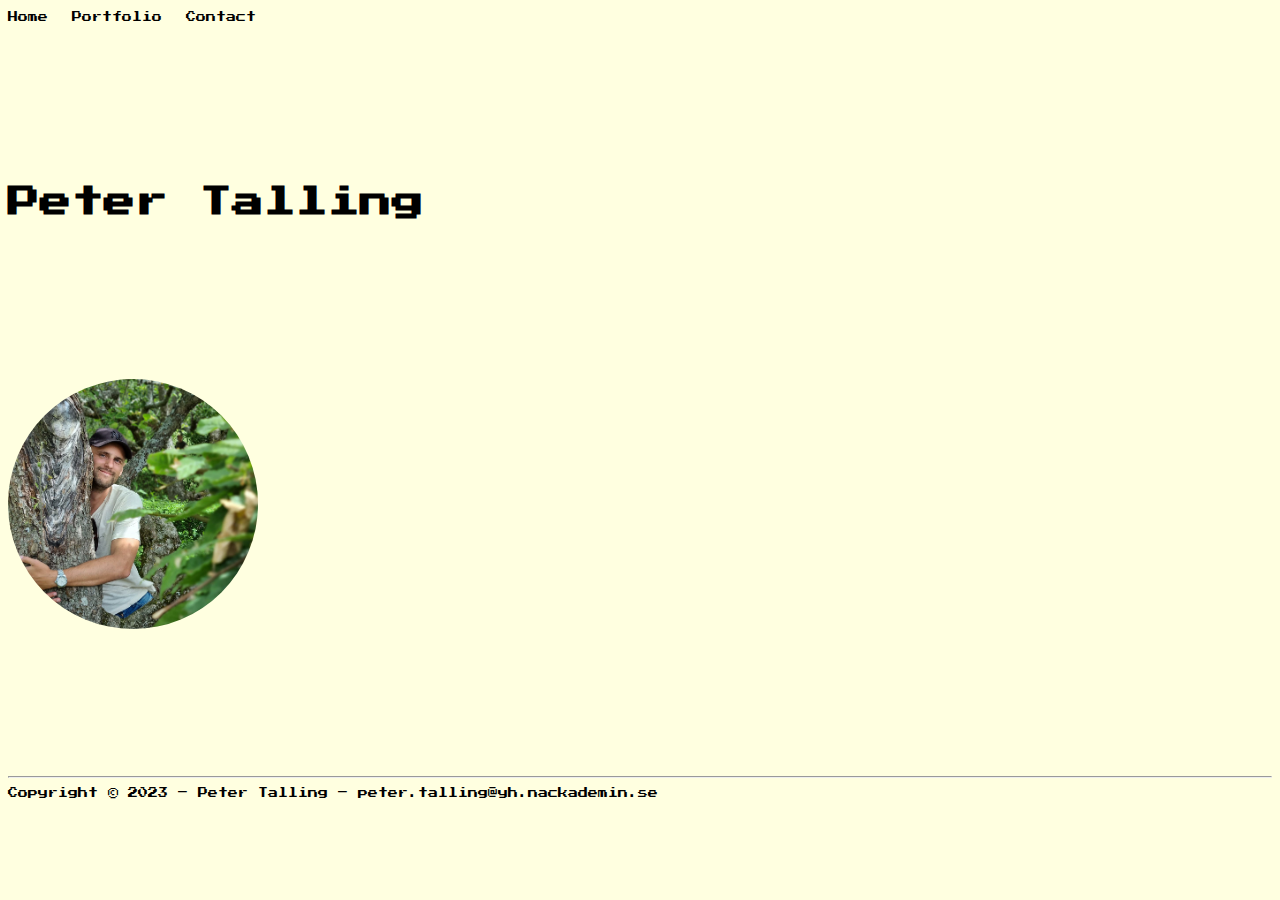
==== index.html @ 44d7325d "first commit" ====
<!DOCTYPE html>
<html lang="en">
<link rel="stylesheet" href="style.css">
<style>
    @import url('https://fonts.googleapis.com/css2?family=Press+Start+2P&family=Tilt+Neon&display=swap');
</style>

<head>
    <meta charset="UTF-8">
    <meta http-equiv="X-UA-Compatible" content="IE=edge">
    <meta name="viewport" content="width=device-width, initial-scale=1.0">
    <title>Document</title>
</head>

<body>
    <div>
        <a href="index.html">Home</a> &emsp;
        <a href="portfolio.html">Portfolio</a> &emsp;
        <a href="contact.html">Contact</a>
    </div>
    <h1>Peter Talling</h1>
    <img id="profilePicture" src="images/profilePicture.png" alt="profilePicture">
    <div>
        <hr>
        <p>Copyright &copy; 2023 – Peter Talling – peter.talling@yh.nackademin.se</p>
    </div>
</body>

</html>
---- style.css ----
body{
    height: 800px;
    display: flex;
    flex-direction: column;
    justify-content: space-between;
    background-color: lightyellow
}

#profilePicture{
    width: 250px;
    height:250px;
    border-radius: 200px;
}
h1{
    font-family: 'Press Start 2P', cursive;
}

h2{
    font-family: 'Press Start 2P', cursive;
}

.projectItems{
    display: flex;
    flex-direction: row;
    justify-content: space-evenly;
}

.unit{
    text-align: center;
}

#screenshot{
    max-width: 300px;
    max-height: 300px;
}
p{
    font-family: 'Press Start 2P', cursive;
    font-size: x-small;
}
a{
    color: black;
    font-family: 'Press Start 2P', cursive;
    font-size: x-small;
}

a:link {
    text-decoration: none;
}

a:visited {
    text-decoration: none;
}

a:hover {
    color: grey;
}

a:active {
    text-decoration: none;
}
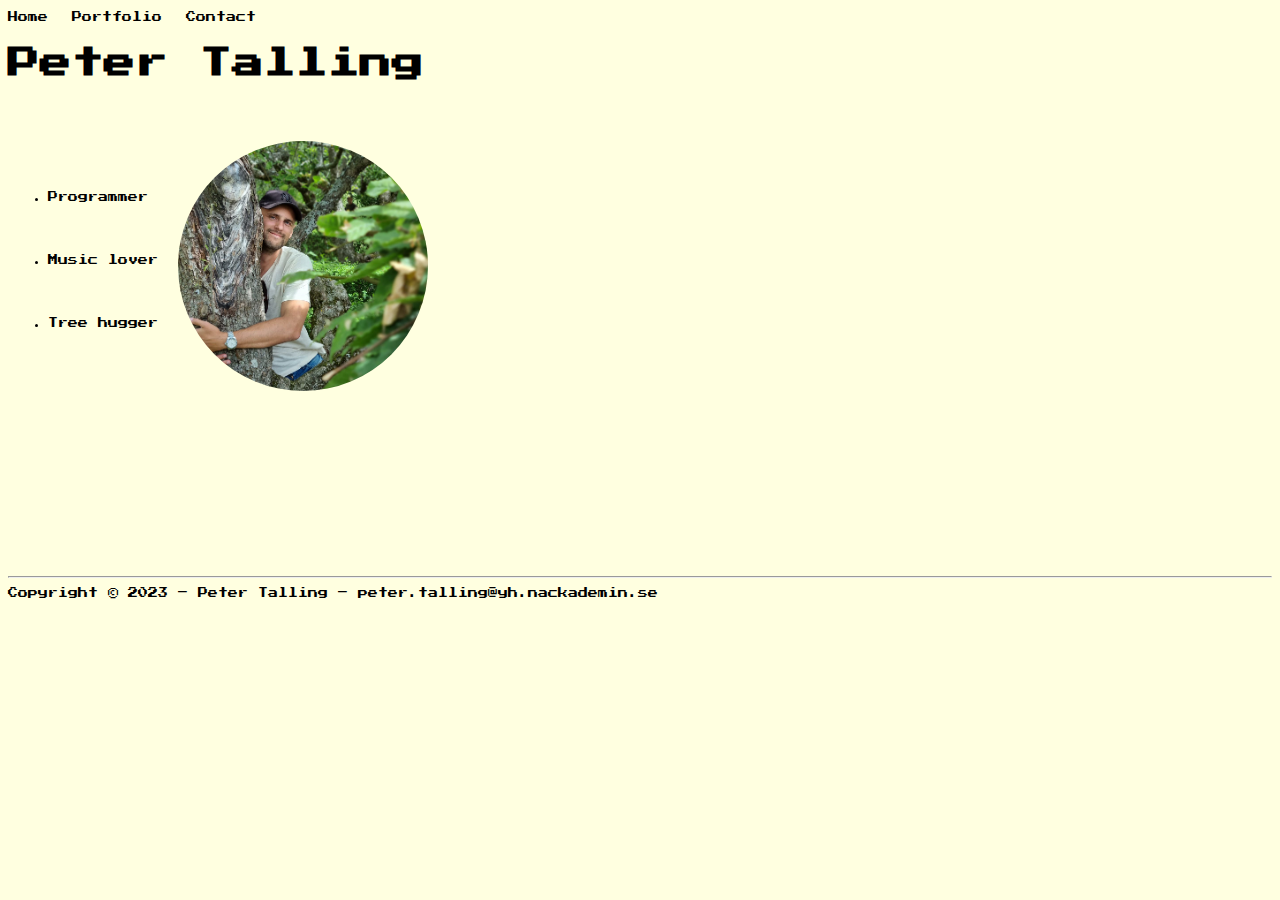
==== commit 798d218c: "css update" ====
--- a/index.html
+++ b/index.html
@@ -14,12 +14,21 @@
 
 <body>
     <div>
-        <a href="index.html">Home</a> &emsp;
-        <a href="portfolio.html">Portfolio</a> &emsp;
-        <a href="contact.html">Contact</a>
+        <nav>
+            <a href="index.html">Home</a> &emsp;
+            <a href="portfolio.html">Portfolio</a> &emsp;
+            <a href="contact.html">Contact</a>
+        </nav>
+        <h1>Peter Talling</h1>
+        <div class="profileContainer">
+            <ul>
+                <li>Programmer</li><br>
+                <li>Music lover</li><br>
+                <li>Tree hugger</li>
+            </ul>
+            <img id="profilePicture" src="images/profilePicture.png" alt="profilePicture">
+        </div>
     </div>
-    <h1>Peter Talling</h1>
-    <img id="profilePicture" src="images/profilePicture.png" alt="profilePicture">
     <div>
         <hr>
         <p>Copyright &copy; 2023 – Peter Talling – peter.talling@yh.nackademin.se</p>
--- a/style.css
+++ b/style.css
@@ -1,9 +1,9 @@
 body{
-    height: 800px;
+    height: 600px;
     display: flex;
     flex-direction: column;
     justify-content: space-between;
-    background-color: lightyellow
+    background-color: lightyellow;
 }
 
 #profilePicture{
@@ -19,6 +19,13 @@
     font-family: 'Press Start 2P', cursive;
 }
 
+.profileContainer{
+    padding-top: 40px;
+    text-align:start;
+    width: 420px;
+    display: flex;
+    justify-content: space-between;
+}
 .projectItems{
     display: flex;
     flex-direction: row;
@@ -58,3 +65,9 @@
 a:active {
     text-decoration: none;
 }
+
+li{
+    font-family: 'Press Start 2P', cursive;
+    font-size: x-small;
+    padding-top: 35px;
+}